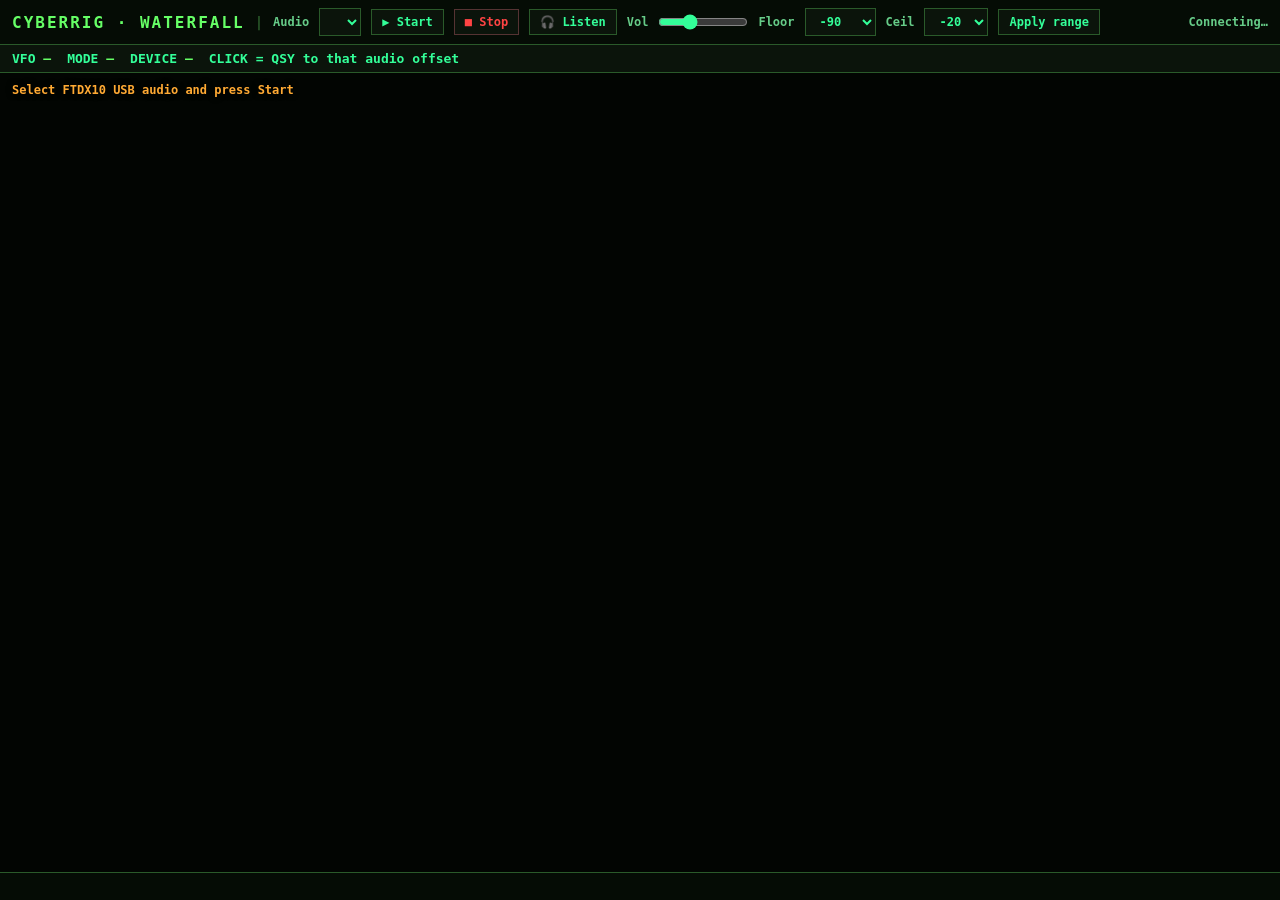
==== cyberrig/web/static/waterfall.html @ a620d0f7 "Initial public release of CyberRig (WIP) Browser-based Yaesu FTDX10 control: CAT driver, FastAPI web" ====
<!doctype html>
<html lang="en">
<head>
<meta charset="utf-8">
<meta name="viewport" content="width=device-width, initial-scale=1">
<title>CyberRig — Waterfall</title>
<meta name="theme-color" content="#0b140b">
<link rel="icon" type="image/png" sizes="32x32" href="/static/icons/favicon-32.png">
<style>
*, *::before, *::after { box-sizing: border-box; margin: 0; padding: 0; }
:root {
  --bg: #060b06; --panel: #0b140b; --border: #2a5a2a;
  --green: #33ff99; --gdim: #66cc88; --gbright: #66ff66;
  --orange: #ffaa33; --red: #ff4444; --blue: #44bbff;
}
html, body {
  height: 100%; background: var(--bg); color: var(--green);
  font-family: Consolas, 'Cascadia Mono', 'Segoe UI Mono', monospace;
  font-size: 14px; font-weight: 600;
}
body { display: flex; flex-direction: column; min-height: 100vh; }

#bar {
  display: flex; flex-wrap: wrap; align-items: center; gap: 10px;
  padding: 8px 12px; background: #050c05; border-bottom: 1px solid var(--border);
}
.logo { font-weight: 800; font-size: 16px; color: var(--gbright); letter-spacing: 2px; }
.sep { color: var(--border); }
label { font-size: 12px; color: var(--gdim); font-weight: 700; }
select, button {
  font-family: inherit; font-weight: 700; font-size: 12px;
  background: var(--panel); color: var(--green); border: 1px solid var(--border);
  padding: 5px 10px; cursor: pointer;
}
select { max-width: 280px; }
button:hover { border-color: var(--gbright); color: var(--gbright); }
button.on { background: #004422; border-color: var(--gbright); color: var(--gbright); }
button.danger { border-color: #553333; color: var(--red); }
button.listen-on { background: #003355; border-color: var(--blue); color: var(--blue); }
input[type=range] { accent-color: #33ff99; vertical-align: middle; }
#status { font-size: 12px; color: var(--gdim); margin-left: auto; }
#status.live { color: var(--gbright); }
#status.err { color: var(--orange); }

#meta {
  display: flex; gap: 16px; flex-wrap: wrap; padding: 6px 12px;
  border-bottom: 1px solid var(--border); background: var(--panel);
  font-size: 13px; font-weight: 700;
}
#meta b { color: var(--gbright); }

#canvas-wrap {
  flex: 1; position: relative; min-height: 200px;
  background: #020502; cursor: crosshair;
}
#wf {
  display: block; width: 100%; height: 100%;
  image-rendering: pixelated;
}
#axis {
  height: 28px; background: #050c05; border-top: 1px solid var(--border);
  position: relative; font-size: 11px; color: var(--gdim); font-weight: 700;
}
#axis span {
  position: absolute; transform: translateX(-50%); top: 6px; white-space: nowrap;
}
#hint {
  position: absolute; left: 12px; top: 10px; z-index: 2;
  font-size: 12px; color: var(--orange); font-weight: 700;
  text-shadow: 0 0 6px #000; pointer-events: none;
}
#cross {
  position: absolute; top: 0; bottom: 0; width: 1px; background: #ffffff66;
  pointer-events: none; display: none; z-index: 1;
}
#cross-lbl {
  position: absolute; top: 8px; transform: translateX(6px);
  background: #000c; color: var(--gbright); font-size: 12px; font-weight: 800;
  padding: 2px 6px; border: 1px solid var(--border); white-space: nowrap;
}
</style>
</head>
<body>

<div id="bar">
  <span class="logo">CYBERRIG · WATERFALL</span>
  <span class="sep">|</span>
  <label>Audio</label>
  <select id="dev"></select>
  <button id="btn-start" onclick="doStart()">▶ Start</button>
  <button id="btn-stop" class="danger" onclick="doStop()">■ Stop</button>
  <button id="btn-listen" onclick="toggleListen()">🎧 Listen</button>
  <label>Vol</label>
  <input id="vol" type="range" min="5" max="300" value="100" style="width:90px"
         oninput="setListenVol(+this.value/100)">
  <label>Floor</label>
  <select id="floor">
    <option value="-110">-110</option>
    <option value="-100">-100</option>
    <option value="-90" selected>-90</option>
    <option value="-80">-80</option>
    <option value="-70">-70</option>
  </select>
  <label>Ceil</label>
  <select id="ceil">
    <option value="-40">-40</option>
    <option value="-30">-30</option>
    <option value="-20" selected>-20</option>
    <option value="-10">-10</option>
    <option value="0">0</option>
  </select>
  <button onclick="applyRange()">Apply range</button>
  <span id="status">Connecting…</span>
</div>

<div id="meta">
  <span>VFO <b id="vfo">—</b></span>
  <span>MODE <b id="mode">—</b></span>
  <span>DEVICE <b id="devname">—</b></span>
  <span>CLICK = QSY to that audio offset</span>
</div>

<div id="canvas-wrap">
  <div id="hint">Select FTDX10 USB audio and press Start</div>
  <div id="cross"><div id="cross-lbl"></div></div>
  <canvas id="wf"></canvas>
</div>
<div id="axis"></div>

<script src="/static/lan-audio.js"></script>
<script>
const HISTORY = 280;
const lanAudio = new LanAudioPlayer();
lanAudio.onStatus((msg, cls) => {
  // keep waterfall status for spectrum; show listen on button
  const b = document.getElementById('btn-listen');
  if (b) {
    b.classList.toggle('listen-on', lanAudio.isPlaying);
    b.textContent = lanAudio.isPlaying ? '🎧 Listening' : '🎧 Listen';
  }
  if (cls === 'err') setStatus(msg, 'err');
});
function toggleListen() { lanAudio.toggle(); }
function setListenVol(g) { lanAudio.setGain(g); }
const COLORMAP = buildColormap();
let ws = null;
let nBins = 512;
let sampleRate = 12000;
let vfo = 0;
let mode = 'USB';
let running = false;
let img; // ImageData buffer rows
let rowPtr = 0; // next write row (scroll by shifting)
const canvas = document.getElementById('wf');
const ctx = canvas.getContext('2d', { alpha: false });
const wrap = document.getElementById('canvas-wrap');
const hint = document.getElementById('hint');
const statusEl = document.getElementById('status');
const cross = document.getElementById('cross');
const crossLbl = document.getElementById('cross-lbl');

function buildColormap() {
  // black → blue → cyan → green → yellow → red
  const stops = [
    [0.00, [0, 0, 20]],
    [0.25, [0, 0, 180]],
    [0.50, [0, 200, 200]],
    [0.70, [0, 220, 0]],
    [0.85, [240, 220, 0]],
    [1.00, [255, 50, 0]],
  ];
  const cmap = new Uint8ClampedArray(256 * 3);
  for (let i = 0; i < 256; i++) {
    const t = i / 255;
    for (let j = 0; j < stops.length - 1; j++) {
      const [t0, c0] = stops[j], [t1, c1] = stops[j + 1];
      if (t >= t0 && t <= t1) {
        const f = (t - t0) / (t1 - t0 || 1);
        cmap[i*3]   = (c0[0] + f * (c1[0] - c0[0])) | 0;
        cmap[i*3+1] = (c0[1] + f * (c1[1] - c0[1])) | 0;
        cmap[i*3+2] = (c0[2] + f * (c1[2] - c0[2])) | 0;
        break;
      }
    }
  }
  return cmap;
}

function setStatus(text, cls) {
  statusEl.textContent = text;
  statusEl.className = cls || '';
}

function formatFreq(hz) {
  if (!hz) return '—';
  const M = Math.floor(hz / 1e6);
  const k = Math.floor((hz % 1e6) / 1e3);
  const h = hz % 1000;
  return `${M}.${String(k).padStart(3,'0')}.${String(h).padStart(3,'0')}`;
}

function resize() {
  const w = wrap.clientWidth;
  const h = wrap.clientHeight;
  if (w < 2 || h < 2) return;
  canvas.width = w;
  canvas.height = h;
  // Re-init scroll buffer at display width × HISTORY
  img = ctx.createImageData(nBins, HISTORY);
  // fill dark
  for (let i = 0; i < img.data.length; i += 4) {
    img.data[i] = 2; img.data[i+1] = 5; img.data[i+2] = 2; img.data[i+3] = 255;
  }
  rowPtr = 0;
  drawAxis();
  paint();
}

function drawAxis() {
  const axis = document.getElementById('axis');
  axis.innerHTML = '';
  const maxHz = sampleRate / 2;
  const w = axis.clientWidth || wrap.clientWidth;
  for (let khz = 0; khz <= maxHz / 1000; khz++) {
    const sp = document.createElement('span');
    const x = (khz * 1000 / maxHz) * w;
    sp.style.left = x + 'px';
    sp.textContent = khz + ' kHz';
    axis.appendChild(sp);
  }
}

function addRow(bins) {
  if (!img) return;
  nBins = bins.length;
  // If buffer width mismatch, rebuild
  if (img.width !== nBins) {
    img = ctx.createImageData(nBins, HISTORY);
    for (let i = 0; i < img.data.length; i += 4) {
      img.data[i] = 2; img.data[i+1] = 5; img.data[i+2] = 2; img.data[i+3] = 255;
    }
    rowPtr = 0;
  }
  // Scroll up: move all rows up by 1
  const rowBytes = nBins * 4;
  img.data.copyWithin(0, rowBytes);
  const base = (HISTORY - 1) * rowBytes;
  for (let x = 0; x < nBins; x++) {
    const v = bins[x] & 255;
    const ci = v * 3;
    const o = base + x * 4;
    img.data[o]     = COLORMAP[ci];
    img.data[o + 1] = COLORMAP[ci + 1];
    img.data[o + 2] = COLORMAP[ci + 2];
    img.data[o + 3] = 255;
  }
  paint();
}

function paint() {
  if (!img) return;
  // Draw offscreen then scale to canvas
  const off = document.createElement('canvas');
  off.width = nBins;
  off.height = HISTORY;
  off.getContext('2d').putImageData(img, 0, 0);
  ctx.imageSmoothingEnabled = false;
  ctx.drawImage(off, 0, 0, canvas.width, canvas.height);
}

function populateDevices(devices, autoIndex) {
  const sel = document.getElementById('dev');
  sel.innerHTML = '';
  const opt0 = document.createElement('option');
  opt0.value = '';
  opt0.textContent = 'Auto / default';
  sel.appendChild(opt0);
  let pick = '';
  devices.forEach(d => {
    const o = document.createElement('option');
    o.value = d.index;
    const ha = d.hostapi ? ` [${d.hostapi}]` : '';
    o.textContent = `${d.index}: ${d.name}${ha}`;
    sel.appendChild(o);
    const n = (d.name || '').toUpperCase();
    if (autoIndex != null && d.index === autoIndex) pick = String(d.index);
    else if (!pick && (n.includes('YAESU') || n.includes('FTDX') || n.includes('USB AUDIO')))
      pick = String(d.index);
  });
  if (pick !== '') sel.value = pick;
}

function connectWS() {
  const proto = location.protocol === 'https:' ? 'wss:' : 'ws:';
  ws = new WebSocket(`${proto}//${location.host}/ws/waterfall`);
  ws.onopen = () => setStatus('Connected — press Start', '');
  ws.onclose = () => {
    setStatus('Disconnected — retrying…', 'err');
    running = false;
    setTimeout(connectWS, 2000);
  };
  ws.onerror = () => setStatus('WebSocket error', 'err');
  ws.onmessage = (ev) => {
    let msg;
    try { msg = JSON.parse(ev.data); } catch { return; }
    if (msg.type === 'hello') {
      populateDevices(msg.devices || [], msg.status && msg.status.running ? msg.status.device_index : null);
      // Prefer auto from API list
      fetch('/api/waterfall/devices').then(r => r.json()).then(j => {
        populateDevices(j.devices || [], j.auto_index);
        if (j.status && j.status.running) {
          running = true;
          setStatus('LIVE · ' + (j.status.device_name || 'audio'), 'live');
          hint.style.display = 'none';
          document.getElementById('devname').textContent = j.status.device_name || '—';
        }
      }).catch(() => {});
      if (msg.vfo) { vfo = msg.vfo; document.getElementById('vfo').textContent = formatFreq(vfo); }
      if (msg.mode) { mode = msg.mode; document.getElementById('mode').textContent = mode; }
      if (msg.status) {
        sampleRate = msg.status.sample_rate || sampleRate;
        nBins = msg.status.out_bins || nBins;
        drawAxis();
      }
    } else if (msg.type === 'row') {
      if (msg.vfo) { vfo = msg.vfo; document.getElementById('vfo').textContent = formatFreq(vfo); }
      if (msg.mode) { mode = msg.mode; document.getElementById('mode').textContent = mode; }
      if (msg.sr) sampleRate = msg.sr;
      if (msg.bins) {
        running = true;
        hint.style.display = 'none';
        addRow(msg.bins);
      }
    } else if (msg.type === 'status') {
      if (msg.ok === false) {
        setStatus(msg.error || 'Start failed', 'err');
        hint.textContent = msg.error || 'Start failed — pick the FTDX10 USB device';
        hint.style.display = 'block';
        running = false;
      } else if (msg.running) {
        setStatus('LIVE · ' + (msg.device_name || 'audio'), 'live');
        document.getElementById('devname').textContent = msg.device_name || '—';
        hint.style.display = 'none';
        running = true;
      } else {
        setStatus('Stopped', '');
        running = false;
      }
    } else if (msg.type === 'qsy' && msg.ok) {
      vfo = msg.freq;
      document.getElementById('vfo').textContent = formatFreq(vfo);
    }
  };
}

function doStart() {
  if (!ws || ws.readyState !== 1) return;
  const v = document.getElementById('dev').value;
  const body = { type: 'start' };
  if (v !== '') body.device_index = +v;
  setStatus('Starting…', '');
  ws.send(JSON.stringify(body));
  applyRange();
}

function doStop() {
  if (!ws || ws.readyState !== 1) return;
  ws.send(JSON.stringify({ type: 'stop' }));
  setStatus('Stopped', '');
  running = false;
}

function applyRange() {
  if (!ws || ws.readyState !== 1) return;
  ws.send(JSON.stringify({
    type: 'range',
    db_min: +document.getElementById('floor').value,
    db_max: +document.getElementById('ceil').value,
  }));
}

// Click → QSY
canvas.addEventListener('click', (e) => {
  if (!ws || ws.readyState !== 1) return;
  const rect = canvas.getBoundingClientRect();
  const x = (e.clientX - rect.left) / rect.width;
  const offsetHz = Math.round(x * (sampleRate / 2));
  ws.send(JSON.stringify({ type: 'qsy', offset_hz: offsetHz }));
});

canvas.addEventListener('mousemove', (e) => {
  const rect = canvas.getBoundingClientRect();
  const x = e.clientX - rect.left;
  const frac = x / rect.width;
  const offsetHz = Math.round(frac * (sampleRate / 2));
  cross.style.display = 'block';
  cross.style.left = x + 'px';
  let abs = vfo + offsetHz;
  const m = (mode || '').toUpperCase();
  if (['LSB','CW-L','RTTY-L','DATA-L'].includes(m)) abs = vfo - offsetHz;
  crossLbl.textContent = `+${offsetHz} Hz → ${formatFreq(abs)}`;
});
canvas.addEventListener('mouseleave', () => { cross.style.display = 'none'; });

window.addEventListener('resize', () => { resize(); });
resize();
connectWS();

// Auto-start after hello devices load
setTimeout(() => {
  // gentle auto-start if not already running
  if (!running && ws && ws.readyState === 1) doStart();
}, 800);
</script>
</body>
</html>
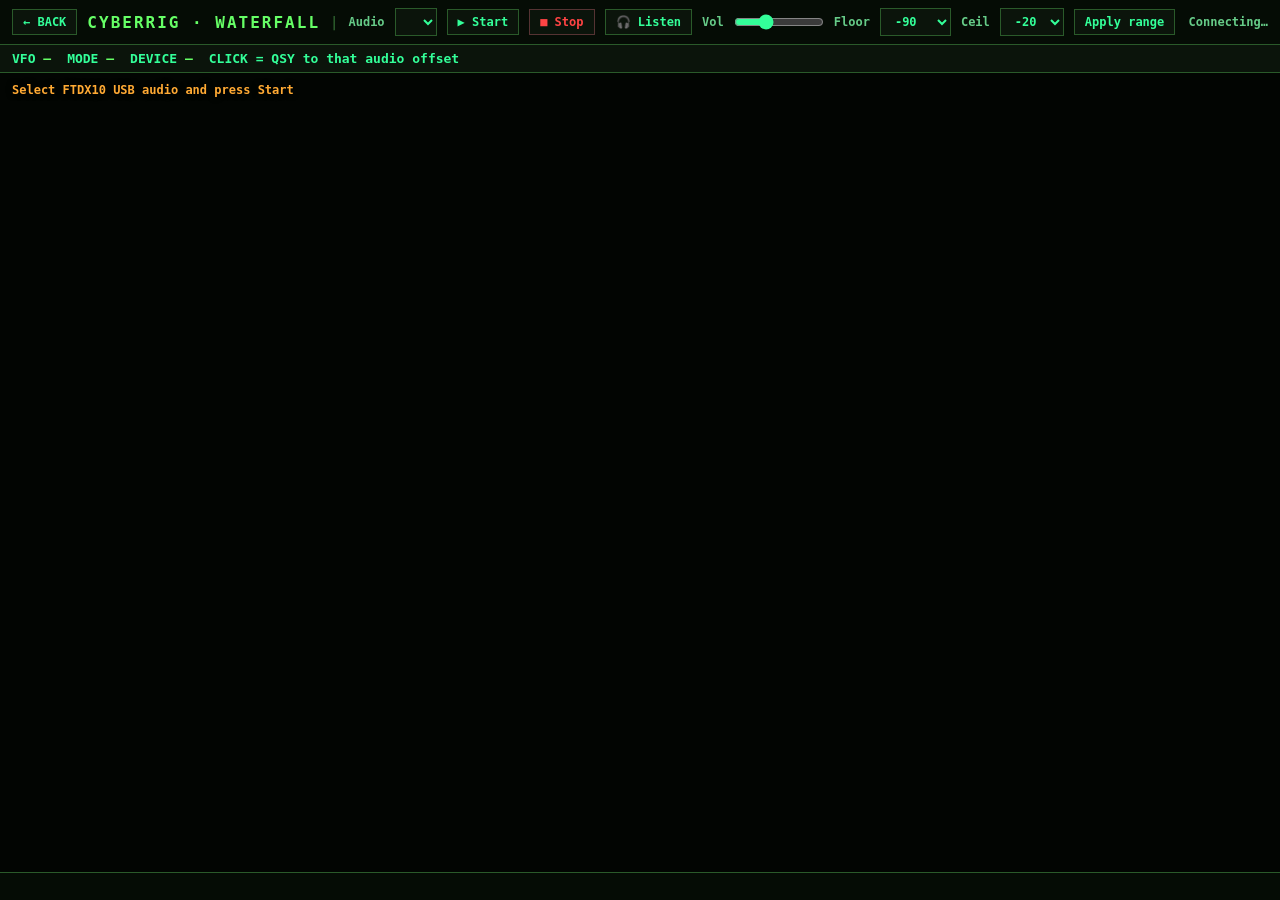
==== commit a728ccd6: "Add parametric EQ, macro editor, memory channels; fix iOS nav + meter lag - Parametric EQ (TX DSP EQ" ====
--- a/cyberrig/web/static/waterfall.html
+++ b/cyberrig/web/static/waterfall.html
@@ -83,6 +83,7 @@
 <body>
 
 <div id="bar">
+  <button onclick="backToMain()" title="Back to main CyberRig screen">← BACK</button>
   <span class="logo">CYBERRIG · WATERFALL</span>
   <span class="sep">|</span>
   <label>Audio</label>
@@ -130,6 +131,14 @@
 <script src="/static/lan-audio.js"></script>
 <script>
 const HISTORY = 280;
+
+// Always navigate this window/tab back to the main screen. On desktop this
+// popup was opened via window.open(); on iOS (no real popup windows —
+// window.open just navigates in-place with no window chrome/back button)
+// this is the only way back, so it must work unconditionally, not rely on
+// window.close()/window.opener which iOS Safari won't reliably honor.
+function backToMain() { location.href = '/'; }
+
 const lanAudio = new LanAudioPlayer();
 lanAudio.onStatus((msg, cls) => {
   // keep waterfall status for spectrum; show listen on button
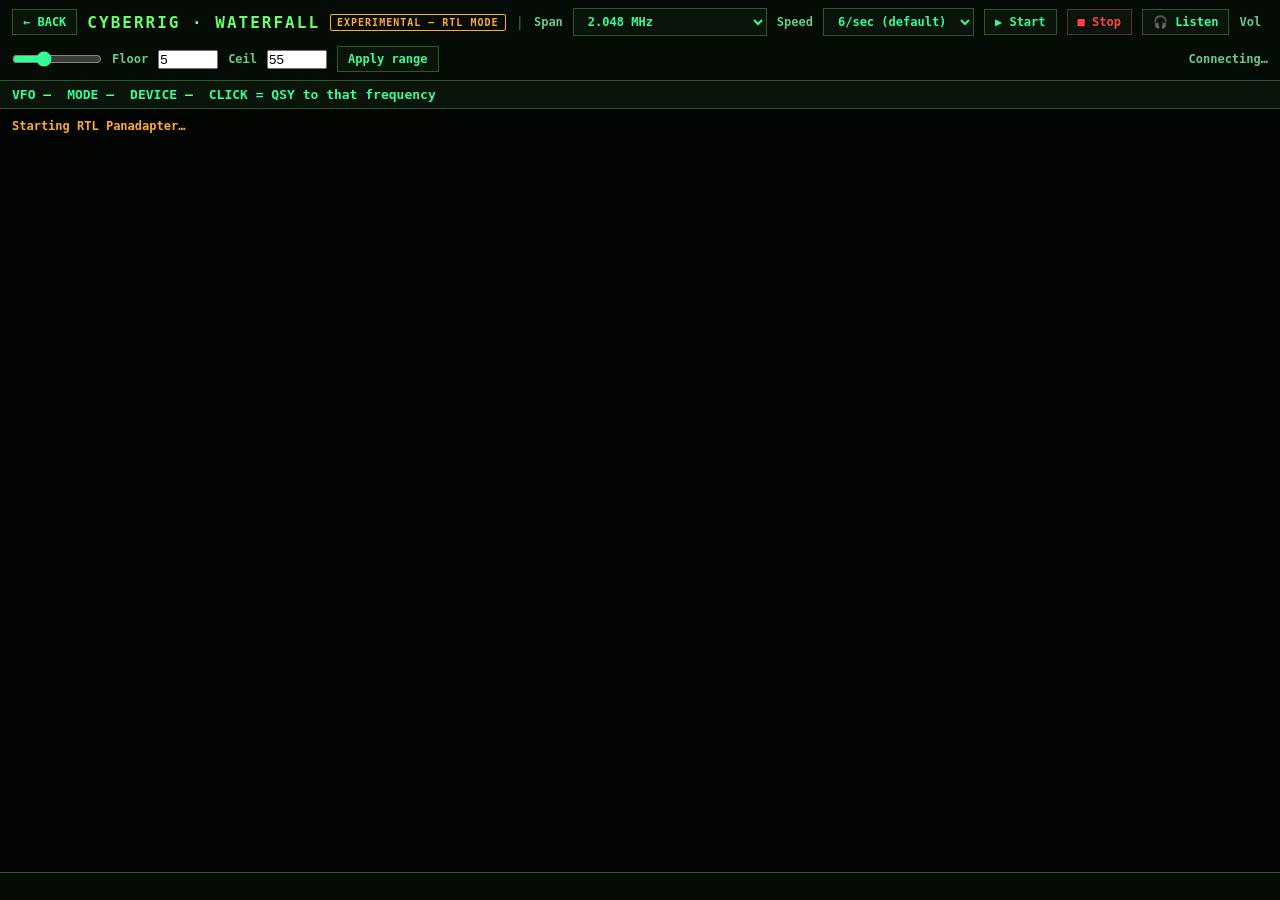
==== commit af235386: "Add radio power toggle, RTL-SDR panadapter (experimental), hypermemory bar, native window, VarAC/rig" ====
--- a/cyberrig/web/static/waterfall.html
+++ b/cyberrig/web/static/waterfall.html
@@ -41,6 +41,10 @@
 #status { font-size: 12px; color: var(--gdim); margin-left: auto; }
 #status.live { color: var(--gbright); }
 #status.err { color: var(--orange); }
+#exp-badge {
+  font-size: 10px; font-weight: 800; color: var(--orange); border: 1px solid var(--orange);
+  padding: 2px 6px; letter-spacing: 1px; border-radius: 2px;
+}
 
 #meta {
   display: flex; gap: 16px; flex-wrap: wrap; padding: 6px 12px;
@@ -78,6 +82,10 @@
   background: #000c; color: var(--gbright); font-size: 12px; font-weight: 800;
   padding: 2px 6px; border: 1px solid var(--border); white-space: nowrap;
 }
+#vfoline {
+  position: absolute; top: 0; bottom: 0; width: 2px; background: var(--orange);
+  pointer-events: none; z-index: 1; display: none; box-shadow: 0 0 6px var(--orange);
+}
 </style>
 </head>
 <body>
@@ -85,9 +93,31 @@
 <div id="bar">
   <button onclick="backToMain()" title="Back to main CyberRig screen">← BACK</button>
   <span class="logo">CYBERRIG · WATERFALL</span>
+  <span id="exp-badge" title="RTL-SDR panadapter mode is experimental: needs its own gain/dB tuning per dongle and band, and depends on a separate rtl_tcp server. The Audio FFT source (LISTEN) is the stable fallback.">EXPERIMENTAL — RTL MODE</span>
   <span class="sep">|</span>
-  <label>Audio</label>
-  <select id="dev"></select>
+  <label>Span</label>
+  <select id="span" onchange="onSpanChange()">
+    <option value="10000">10 kHz (nitty-gritty)</option>
+    <option value="50000">50 kHz</option>
+    <option value="150000">150 kHz</option>
+    <option value="250000">250 kHz (zoom)</option>
+    <option value="512000">512 kHz</option>
+    <option value="1024000">1.024 MHz</option>
+    <option value="1536000">1.536 MHz</option>
+    <option value="2048000" selected>2.048 MHz</option>
+    <option value="2400000">2.4 MHz (wide)</option>
+  </select>
+  <label>Speed</label>
+  <select id="speed" onchange="applySpeed()">
+    <option value="1">1/sec (slow)</option>
+    <option value="2">2/sec</option>
+    <option value="4">4/sec</option>
+    <option value="6" selected>6/sec (default)</option>
+    <option value="10">10/sec</option>
+    <option value="15">15/sec</option>
+    <option value="20">20/sec</option>
+    <option value="30">30/sec (fast)</option>
+  </select>
   <button id="btn-start" onclick="doStart()">▶ Start</button>
   <button id="btn-stop" class="danger" onclick="doStop()">■ Stop</button>
   <button id="btn-listen" onclick="toggleListen()">🎧 Listen</button>
@@ -95,21 +125,9 @@
   <input id="vol" type="range" min="5" max="300" value="100" style="width:90px"
          oninput="setListenVol(+this.value/100)">
   <label>Floor</label>
-  <select id="floor">
-    <option value="-110">-110</option>
-    <option value="-100">-100</option>
-    <option value="-90" selected>-90</option>
-    <option value="-80">-80</option>
-    <option value="-70">-70</option>
-  </select>
+  <input id="floor" type="number" step="1" value="5" style="width:60px">
   <label>Ceil</label>
-  <select id="ceil">
-    <option value="-40">-40</option>
-    <option value="-30">-30</option>
-    <option value="-20" selected>-20</option>
-    <option value="-10">-10</option>
-    <option value="0">0</option>
-  </select>
+  <input id="ceil" type="number" step="1" value="55" style="width:60px">
   <button onclick="applyRange()">Apply range</button>
   <span id="status">Connecting…</span>
 </div>
@@ -118,12 +136,13 @@
   <span>VFO <b id="vfo">—</b></span>
   <span>MODE <b id="mode">—</b></span>
   <span>DEVICE <b id="devname">—</b></span>
-  <span>CLICK = QSY to that audio offset</span>
+  <span id="clickhint">CLICK = QSY to that frequency</span>
 </div>
 
 <div id="canvas-wrap">
-  <div id="hint">Select FTDX10 USB audio and press Start</div>
+  <div id="hint">Starting RTL Panadapter…</div>
   <div id="cross"><div id="cross-lbl"></div></div>
+  <div id="vfoline"></div>
   <canvas id="wf"></canvas>
 </div>
 <div id="axis"></div>
@@ -158,6 +177,8 @@
 let vfo = 0;
 let mode = 'USB';
 let running = false;
+const source = 'rtl';       // always RTL — the Yaesu audio-FFT waterfall view was removed from this UI (2026-07-22); the Listen/PCM audio path is unaffected
+let centerHz = 0;           // RTL panadapter center frequency (two-sided IQ span)
 let img; // ImageData buffer rows
 let rowPtr = 0; // next write row (scroll by shifting)
 const canvas = document.getElementById('wf');
@@ -167,6 +188,8 @@
 const statusEl = document.getElementById('status');
 const cross = document.getElementById('cross');
 const crossLbl = document.getElementById('cross-lbl');
+const vfoLine = document.getElementById('vfoline');
+const clickHint = document.getElementById('clickhint');
 
 function buildColormap() {
   // black → blue → cyan → green → yellow → red
@@ -222,21 +245,59 @@
   }
   rowPtr = 0;
   drawAxis();
+  updateVfoLine();
   paint();
+}
+
+function niceStepKHz(rough) {
+  const steps = [1, 2, 5, 10, 20, 50, 100, 200, 500, 1000];
+  for (const s of steps) if (rough <= s) return s;
+  return 1000;
 }
 
 function drawAxis() {
   const axis = document.getElementById('axis');
   axis.innerHTML = '';
-  const maxHz = sampleRate / 2;
   const w = axis.clientWidth || wrap.clientWidth;
-  for (let khz = 0; khz <= maxHz / 1000; khz++) {
-    const sp = document.createElement('span');
-    const x = (khz * 1000 / maxHz) * w;
-    sp.style.left = x + 'px';
-    sp.textContent = khz + ' kHz';
-    axis.appendChild(sp);
-  }
+  if (source === 'rtl') {
+    // Two-sided IQ spectrum centered on centerHz, not baseband 0..sr/2
+    const half = sampleRate / 2;
+    const lo = centerHz - half, hi = centerHz + half;
+    const spanKHz = (hi - lo) / 1000;
+    const step = niceStepKHz(spanKHz / 10);
+    const startKHz = Math.ceil(lo / 1000 / step) * step;
+    for (let khz = startKHz; khz * 1000 <= hi; khz += step) {
+      const x = ((khz * 1000 - lo) / (hi - lo)) * w;
+      const sp = document.createElement('span');
+      sp.style.left = x + 'px';
+      sp.textContent = khz + ' kHz';
+      axis.appendChild(sp);
+    }
+  } else {
+    const maxHz = sampleRate / 2;
+    for (let khz = 0; khz <= maxHz / 1000; khz++) {
+      const sp = document.createElement('span');
+      const x = (khz * 1000 / maxHz) * w;
+      sp.style.left = x + 'px';
+      sp.textContent = khz + ' kHz';
+      axis.appendChild(sp);
+    }
+  }
+}
+
+function updateVfoLine() {
+  if (source !== 'rtl' || !centerHz || !sampleRate) {
+    vfoLine.style.display = 'none';
+    return;
+  }
+  const half = sampleRate / 2;
+  const frac = (vfo - (centerHz - half)) / (2 * half);
+  if (!vfo || frac < 0 || frac > 1) {
+    vfoLine.style.display = 'none';
+    return;
+  }
+  vfoLine.style.display = 'block';
+  vfoLine.style.left = (frac * 100) + '%';
 }
 
 function addRow(bins) {
@@ -275,28 +336,6 @@
   off.getContext('2d').putImageData(img, 0, 0);
   ctx.imageSmoothingEnabled = false;
   ctx.drawImage(off, 0, 0, canvas.width, canvas.height);
-}
-
-function populateDevices(devices, autoIndex) {
-  const sel = document.getElementById('dev');
-  sel.innerHTML = '';
-  const opt0 = document.createElement('option');
-  opt0.value = '';
-  opt0.textContent = 'Auto / default';
-  sel.appendChild(opt0);
-  let pick = '';
-  devices.forEach(d => {
-    const o = document.createElement('option');
-    o.value = d.index;
-    const ha = d.hostapi ? ` [${d.hostapi}]` : '';
-    o.textContent = `${d.index}: ${d.name}${ha}`;
-    sel.appendChild(o);
-    const n = (d.name || '').toUpperCase();
-    if (autoIndex != null && d.index === autoIndex) pick = String(d.index);
-    else if (!pick && (n.includes('YAESU') || n.includes('FTDX') || n.includes('USB AUDIO')))
-      pick = String(d.index);
-  });
-  if (pick !== '') sel.value = pick;
 }
 
 function connectWS() {
@@ -313,44 +352,65 @@
     let msg;
     try { msg = JSON.parse(ev.data); } catch { return; }
     if (msg.type === 'hello') {
-      populateDevices(msg.devices || [], msg.status && msg.status.running ? msg.status.device_index : null);
-      // Prefer auto from API list
-      fetch('/api/waterfall/devices').then(r => r.json()).then(j => {
-        populateDevices(j.devices || [], j.auto_index);
-        if (j.status && j.status.running) {
-          running = true;
-          setStatus('LIVE · ' + (j.status.device_name || 'audio'), 'live');
-          hint.style.display = 'none';
-          document.getElementById('devname').textContent = j.status.device_name || '—';
-        }
-      }).catch(() => {});
       if (msg.vfo) { vfo = msg.vfo; document.getElementById('vfo').textContent = formatFreq(vfo); }
       if (msg.mode) { mode = msg.mode; document.getElementById('mode').textContent = mode; }
-      if (msg.status) {
+      if (msg.rtl_status && msg.rtl_status.running) {
+        // RTL panadapter already live server-side (e.g. page refresh) — reflect it, don't re-issue start
+        centerHz = msg.rtl_status.center_hz || centerHz;
+        sampleRate = msg.rtl_status.sample_rate || sampleRate;
+        nBins = msg.rtl_status.out_bins || nBins;
+        if (msg.rtl_status.db_min != null) document.getElementById('floor').value = msg.rtl_status.db_min;
+        if (msg.rtl_status.db_max != null) document.getElementById('ceil').value = msg.rtl_status.db_max;
+        running = true;
+        setStatus('LIVE · RTL Panadapter', 'live');
+        hint.style.display = 'none';
+        onSourceUiUpdate();
+        drawAxis();
+        updateVfoLine();
+      } else if (msg.status) {
         sampleRate = msg.status.sample_rate || sampleRate;
         nBins = msg.status.out_bins || nBins;
         drawAxis();
       }
     } else if (msg.type === 'row') {
+      // This page only ever shows the RTL panadapter now. Enabling "Listen"
+      // starts the separate Yaesu USB-audio engine purely for its PCM stream —
+      // that engine emits its own (untagged) FFT rows too, which used to get
+      // drawn into this same canvas, overlaying the two waterfalls. Ignore
+      // anything that isn't explicitly tagged from the RTL engine.
+      if ((msg.source || 'audio') !== 'rtl') return;
       if (msg.vfo) { vfo = msg.vfo; document.getElementById('vfo').textContent = formatFreq(vfo); }
       if (msg.mode) { mode = msg.mode; document.getElementById('mode').textContent = mode; }
+      const axisStale = (msg.sr && msg.sr !== sampleRate) || (msg.center_hz && msg.center_hz !== centerHz);
       if (msg.sr) sampleRate = msg.sr;
+      if (msg.center_hz) centerHz = msg.center_hz;
       if (msg.bins) {
         running = true;
         hint.style.display = 'none';
         addRow(msg.bins);
+        if (axisStale) drawAxis();
+        updateVfoLine();
       }
     } else if (msg.type === 'status') {
       if (msg.ok === false) {
         setStatus(msg.error || 'Start failed', 'err');
-        hint.textContent = msg.error || 'Start failed — pick the FTDX10 USB device';
+        hint.textContent = msg.error || (source === 'rtl'
+          ? 'Start failed — is rtl_tcp reachable at the configured rtl_host? (Experimental — see README.)'
+          : 'Start failed — pick the FTDX10 USB device');
         hint.style.display = 'block';
         running = false;
       } else if (msg.running) {
-        setStatus('LIVE · ' + (msg.device_name || 'audio'), 'live');
-        document.getElementById('devname').textContent = msg.device_name || '—';
+        setStatus('LIVE · ' + (source === 'rtl' ? 'RTL Panadapter' : (msg.device_name || 'audio')), 'live');
+        document.getElementById('devname').textContent = source === 'rtl' ? 'RTL rtl_tcp' : (msg.device_name || '—');
         hint.style.display = 'none';
         running = true;
+        if (msg.center_hz) centerHz = msg.center_hz;
+        if (msg.sample_rate) sampleRate = msg.sample_rate;
+        if (msg.db_min != null) document.getElementById('floor').value = msg.db_min;
+        if (msg.db_max != null) document.getElementById('ceil').value = msg.db_max;
+        onSourceUiUpdate();
+        drawAxis();
+        updateVfoLine();
       } else {
         setStatus('Stopped', '');
         running = false;
@@ -362,14 +422,21 @@
   };
 }
 
+function onSourceUiUpdate() {
+  clickHint.textContent = 'CLICK = QSY to that frequency';
+}
+
+function onSpanChange() {
+  doStart();  // re-sends with the new sample_rate; server restarts if it actually changed
+}
+
 function doStart() {
   if (!ws || ws.readyState !== 1) return;
-  const v = document.getElementById('dev').value;
-  const body = { type: 'start' };
-  if (v !== '') body.device_index = +v;
+  const body = { type: 'start', source, sample_rate: +document.getElementById('span').value };
   setStatus('Starting…', '');
   ws.send(JSON.stringify(body));
   applyRange();
+  applySpeed();
 }
 
 function doStop() {
@@ -388,36 +455,66 @@
   }));
 }
 
+function applySpeed() {
+  if (!ws || ws.readyState !== 1) return;
+  ws.send(JSON.stringify({
+    type: 'speed',
+    rows_per_sec: +document.getElementById('speed').value,
+  }));
+}
+
 // Click → QSY
 canvas.addEventListener('click', (e) => {
-  if (!ws || ws.readyState !== 1) return;
   const rect = canvas.getBoundingClientRect();
   const x = (e.clientX - rect.left) / rect.width;
-  const offsetHz = Math.round(x * (sampleRate / 2));
-  ws.send(JSON.stringify({ type: 'qsy', offset_hz: offsetHz }));
+  if (source === 'rtl') {
+    const half = sampleRate / 2;
+    const absHz = Math.round((centerHz - half) + x * (2 * half));
+    fetch('/api/freq', {
+      method: 'POST', headers: { 'Content-Type': 'application/json' },
+      body: JSON.stringify({ hz: absHz }),
+    }).then(r => r.json()).then(j => {
+      vfo = absHz;
+      document.getElementById('vfo').textContent = formatFreq(vfo);
+      updateVfoLine();
+    }).catch(() => {});
+  } else {
+    if (!ws || ws.readyState !== 1) return;
+    const offsetHz = Math.round(x * (sampleRate / 2));
+    ws.send(JSON.stringify({ type: 'qsy', offset_hz: offsetHz }));
+  }
 });
 
 canvas.addEventListener('mousemove', (e) => {
   const rect = canvas.getBoundingClientRect();
   const x = e.clientX - rect.left;
   const frac = x / rect.width;
-  const offsetHz = Math.round(frac * (sampleRate / 2));
   cross.style.display = 'block';
   cross.style.left = x + 'px';
-  let abs = vfo + offsetHz;
-  const m = (mode || '').toUpperCase();
-  if (['LSB','CW-L','RTTY-L','DATA-L'].includes(m)) abs = vfo - offsetHz;
-  crossLbl.textContent = `+${offsetHz} Hz → ${formatFreq(abs)}`;
+  if (source === 'rtl') {
+    const half = sampleRate / 2;
+    const absHz = Math.round((centerHz - half) + frac * (2 * half));
+    crossLbl.textContent = formatFreq(absHz);
+  } else {
+    const offsetHz = Math.round(frac * (sampleRate / 2));
+    let abs = vfo + offsetHz;
+    const m = (mode || '').toUpperCase();
+    if (['LSB','CW-L','RTTY-L','DATA-L'].includes(m)) abs = vfo - offsetHz;
+    crossLbl.textContent = `+${offsetHz} Hz → ${formatFreq(abs)}`;
+  }
 });
 canvas.addEventListener('mouseleave', () => { cross.style.display = 'none'; });
 
+onSourceUiUpdate();
 window.addEventListener('resize', () => { resize(); });
 resize();
 connectWS();
 
-// Auto-start after hello devices load
+// Auto-start after hello devices load. RTL Panadapter is the default/only
+// waterfall source (see EXPERIMENTAL badge above) — if it shares a dongle
+// with another decoder via cybersdr_api_url, opening this page pauses that
+// decoder for as long as this page stays open.
 setTimeout(() => {
-  // gentle auto-start if not already running
   if (!running && ws && ws.readyState === 1) doStart();
 }, 800);
 </script>
